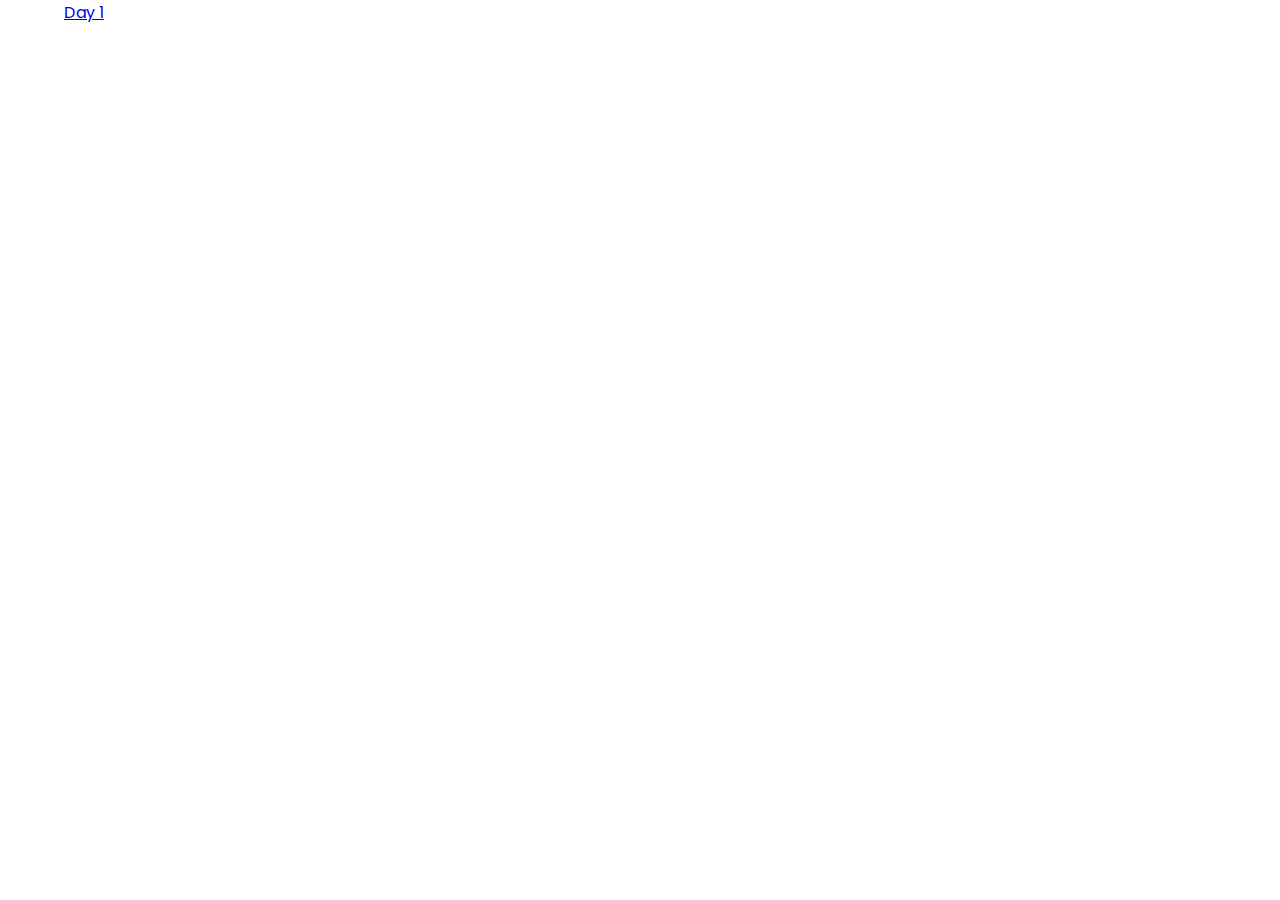
==== index.html @ fbef8e05 "inclueds home Page" ====
<!DOCTYPE html>
<html lang="en">
<head>
    <meta charset="UTF-8">
    <meta http-equiv="X-UA-Compatible" content="IE=edge">
    <meta name="viewport" content="width=device-width, initial-scale=1.0">
    <title>Js 50 days challanges</title>
    <link rel="stylesheet" href="style.css">
</head>
<body>

    <div class="container">
        <div class="images">
            <a href="day1/index.html">Day 1</a>
        </div>
    </div>
    
</body>
</html>
---- style.css ----
@import url('https://fonts.googleapis.com/css2?family=Poppins:wght@100;400;500;700&family=Roboto&family=Rubik&display=swap');
*{
    box-sizing: border-box;
}


body{
    font-family: 'Poppins', sans-serif;
    display: flex;
    /* align-items: center; */
    justify-content: center;
    /* height: 100vh; */
    overflow: hidden;
    margin: 0;
}
.container{
    display: flex;
    width: 90vw;
}
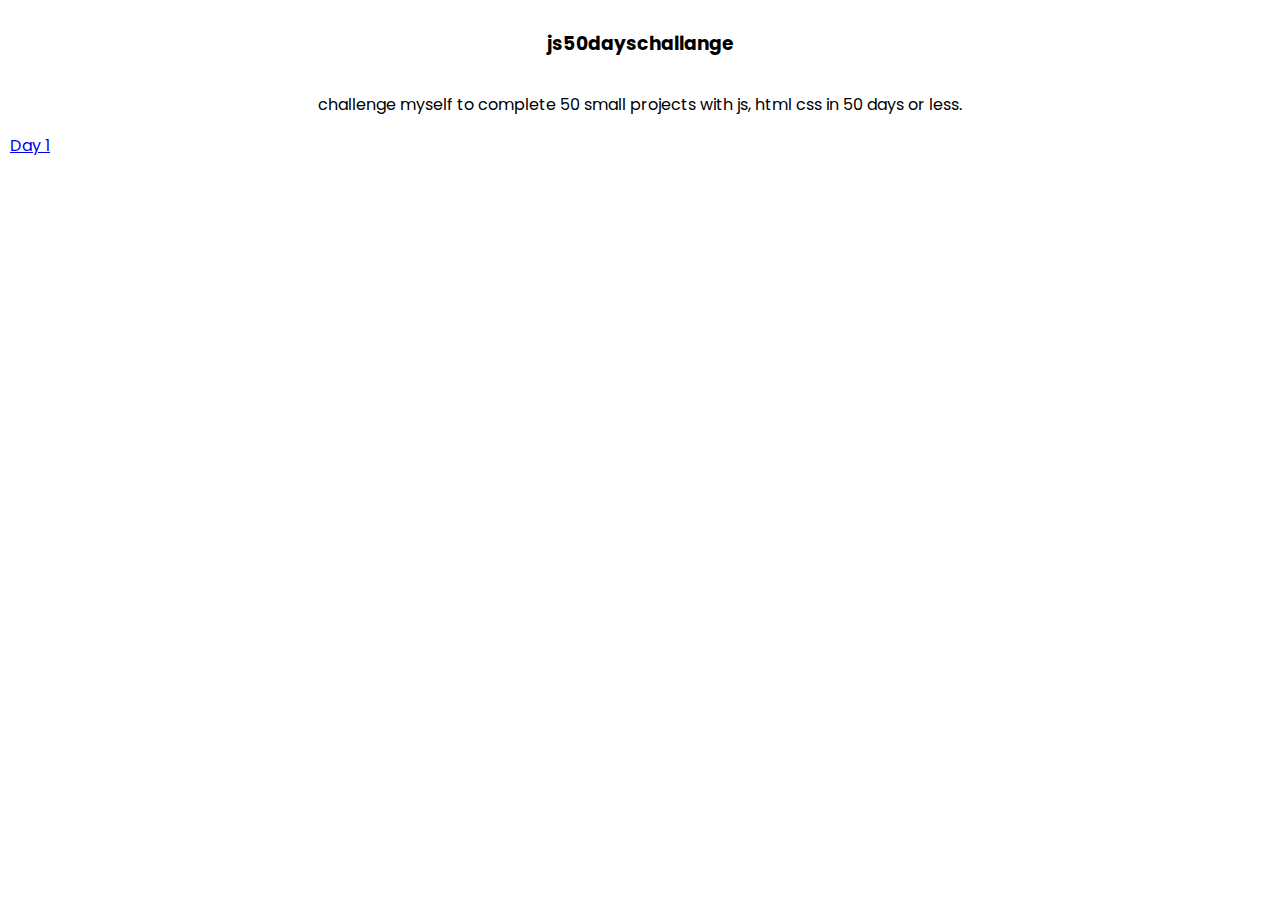
==== commit 5ac2d002: "day 2 initial push" ====
--- a/index.html
+++ b/index.html
@@ -8,8 +8,12 @@
     <link rel="stylesheet" href="style.css">
 </head>
 <body>
-
+    
     <div class="container">
+        <header>
+            <h3>js50dayschallange</h3>
+            <p>challenge myself to complete 50 small projects with js, html css in 50 days or less.</p>
+        </header>
         <div class="images">
             <a href="day1/index.html">Day 1</a>
         </div>
--- a/style.css
+++ b/style.css
@@ -6,7 +6,7 @@
 
 body{
     font-family: 'Poppins', sans-serif;
-    display: flex;
+    /* display: flex; */
     /* align-items: center; */
     justify-content: center;
     /* height: 100vh; */
@@ -14,6 +14,10 @@
     margin: 0;
 }
 .container{
-    display: flex;
-    width: 90vw;
+    margin: 10px;
+}
+header{
+display: flex;
+flex-direction: column;
+align-items: center;
 }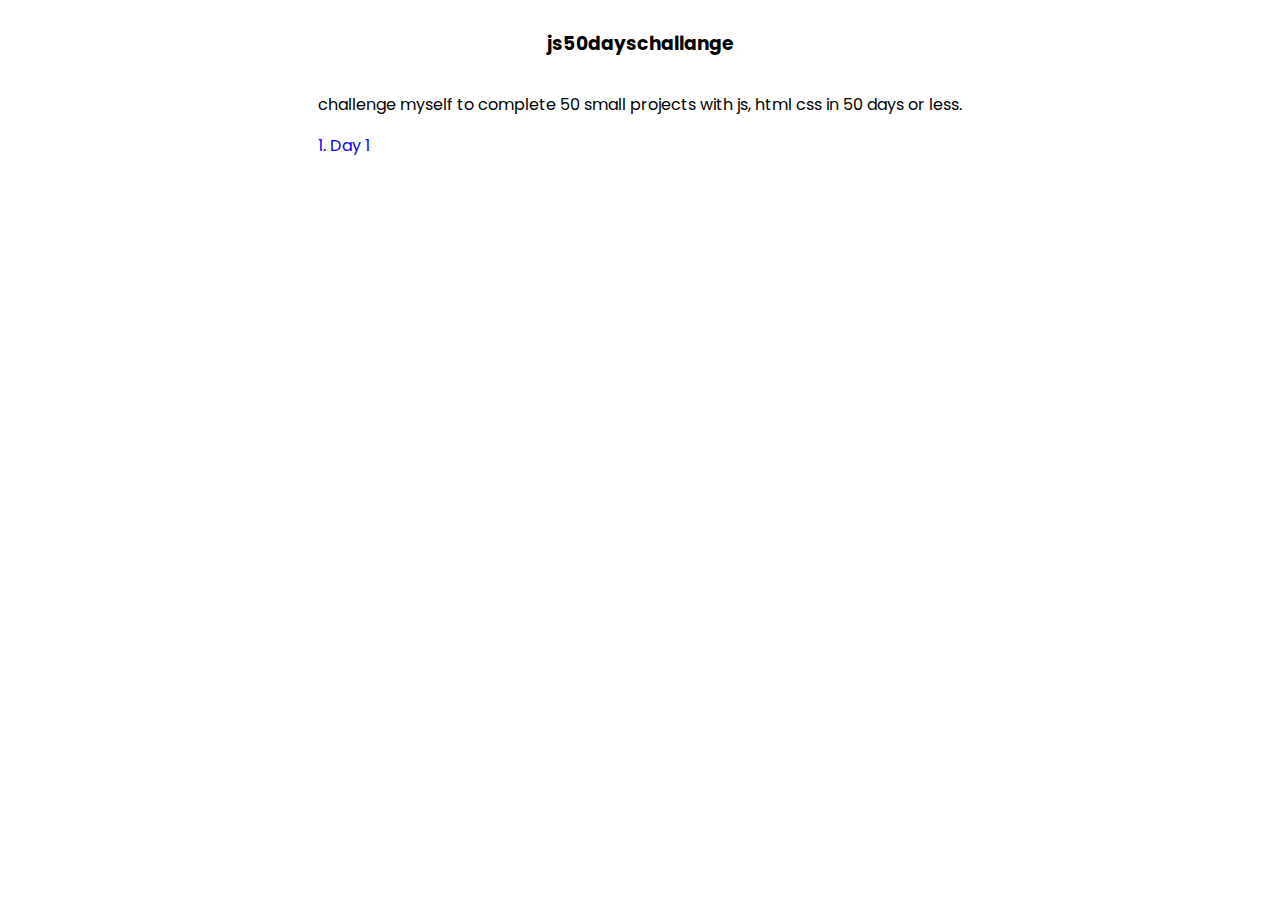
==== commit b8d9ee5f: "changes in style" ====
--- a/index.html
+++ b/index.html
@@ -15,7 +15,7 @@
             <p>challenge myself to complete 50 small projects with js, html css in 50 days or less.</p>
         </header>
         <div class="images">
-            <a href="day1/index.html">Day 1</a>
+            <a href="day1/index.html">1. Day 1</a>
         </div>
     </div>
     
--- a/style.css
+++ b/style.css
@@ -6,7 +6,7 @@
 
 body{
     font-family: 'Poppins', sans-serif;
-    /* display: flex; */
+    display: flex;
     /* align-items: center; */
     justify-content: center;
     /* height: 100vh; */
@@ -20,4 +20,7 @@
 display: flex;
 flex-direction: column;
 align-items: center;
+}
+a {
+    text-decoration: none;
 }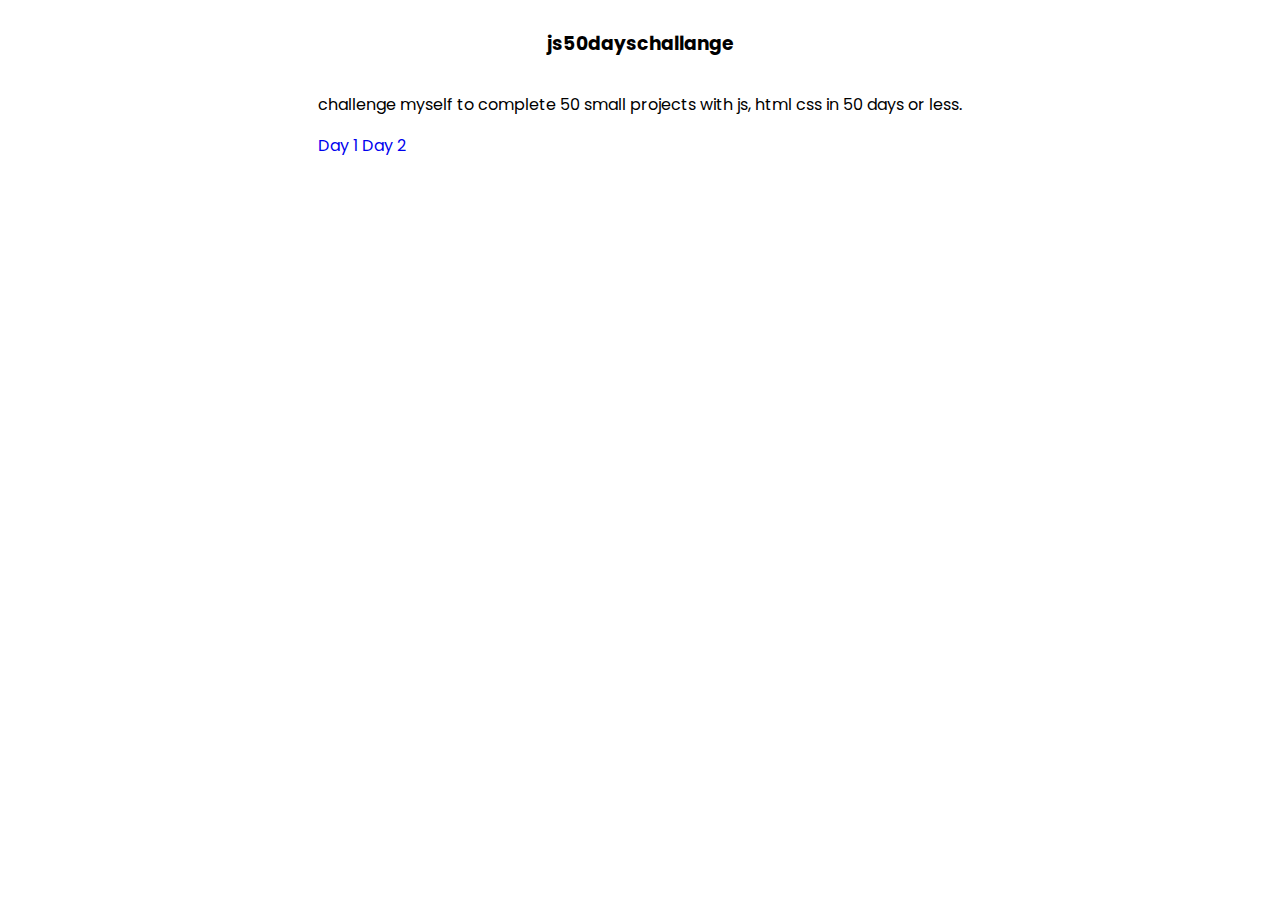
==== commit 0a7638d0: "Day 2 || markup" ====
--- a/index.html
+++ b/index.html
@@ -15,7 +15,8 @@
             <p>challenge myself to complete 50 small projects with js, html css in 50 days or less.</p>
         </header>
         <div class="images">
-            <a href="day1/index.html">1. Day 1</a>
+            <a href="day1/index.html">Day 1</a>
+            <a href="day2/index.html">Day 2</a>
         </div>
     </div>
     
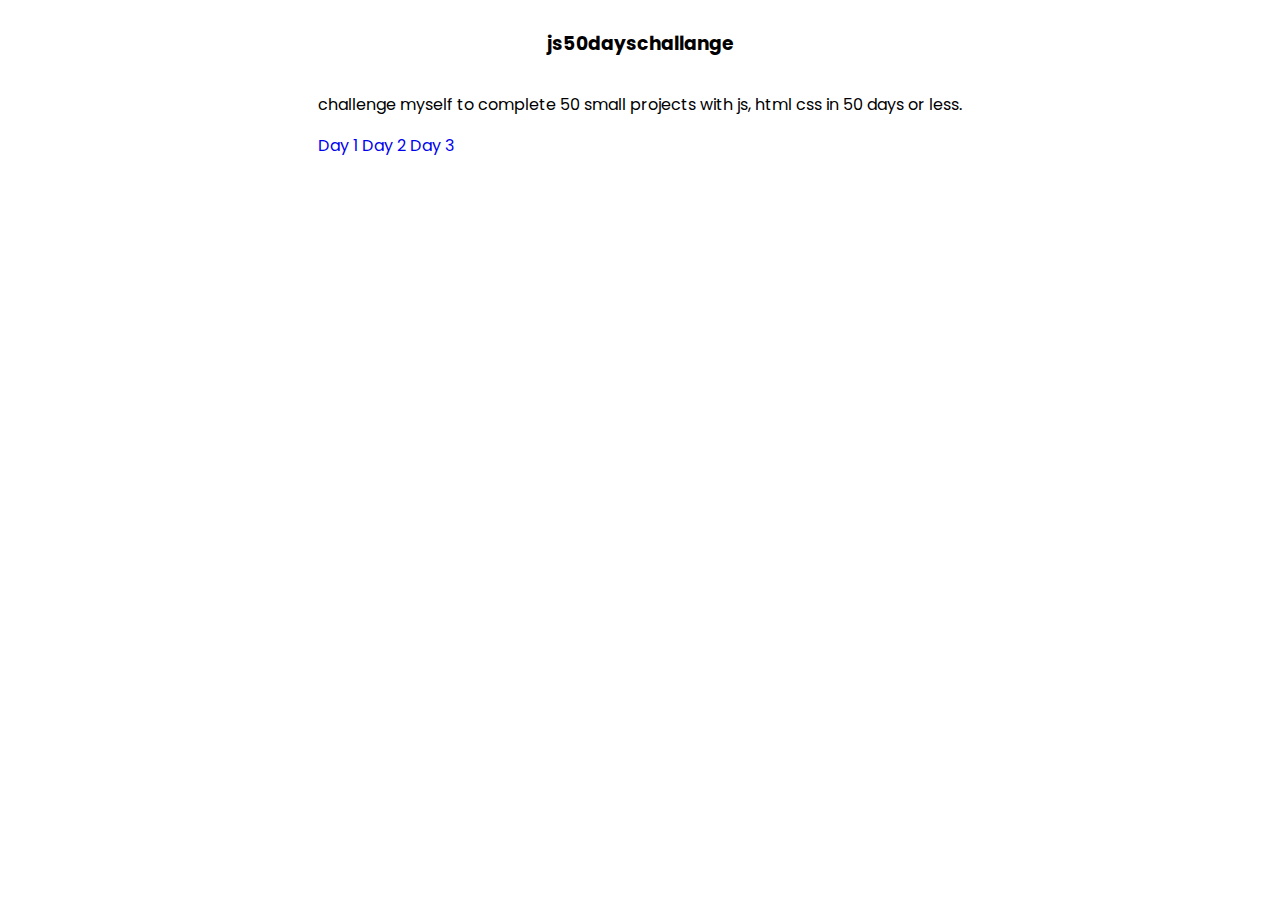
==== commit f523fdac: "index edited" ====
--- a/index.html
+++ b/index.html
@@ -17,6 +17,8 @@
         <div class="images">
             <a href="day1/index.html">Day 1</a>
             <a href="day2/index.html">Day 2</a>
+            <a href="day3/index.html">Day 3</a>
+
         </div>
     </div>
     
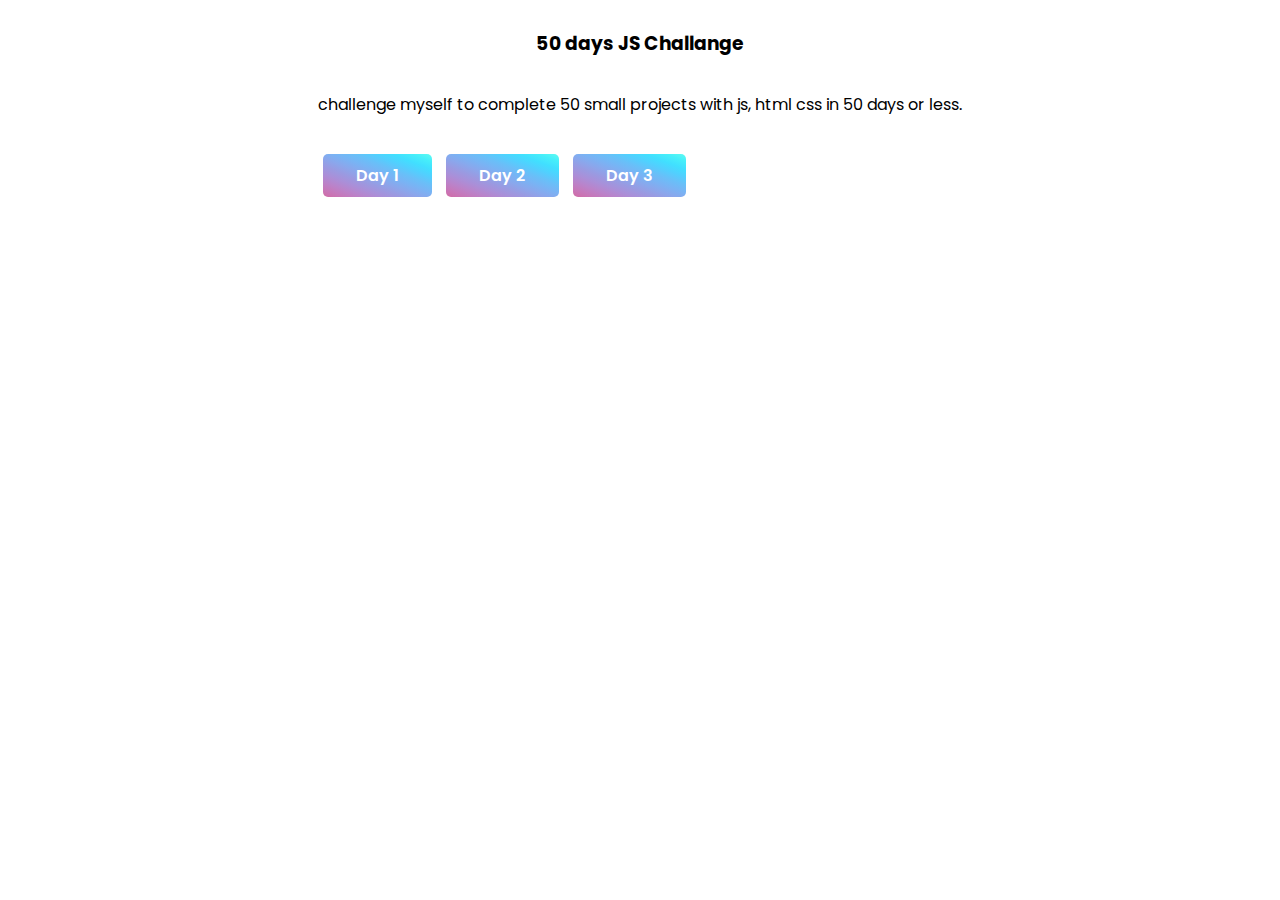
==== commit 6424c51e: "Update index.html" ====
--- a/index.html
+++ b/index.html
@@ -11,7 +11,7 @@
     
     <div class="container">
         <header>
-            <h3>js50dayschallange</h3>
+            <h3>50 days JS Challange</h3>
             <p>challenge myself to complete 50 small projects with js, html css in 50 days or less.</p>
         </header>
         <div class="images">
@@ -23,4 +23,4 @@
     </div>
     
 </body>
-</html>+</html>
--- a/style.css
+++ b/style.css
@@ -22,5 +22,15 @@
 align-items: center;
 }
 a {
-    text-decoration: none;
-}+      text-decoration: none;
+    margin: 5px;
+    padding: 10px 33px;
+    background-image: linear-gradient(to right top, #d16ba5, #c777b9, #ba83ca, #aa8fd8, #9a9ae1, #8aa7ec, #79b3f4, #69bff8, #52cffe, #41dfff, #46eefa, #5ffbf1);
+    border-radius: 5px;
+    color: white;
+    font-weight: 600;
+}
+
+.images {
+    margin-top: 30px;
+}
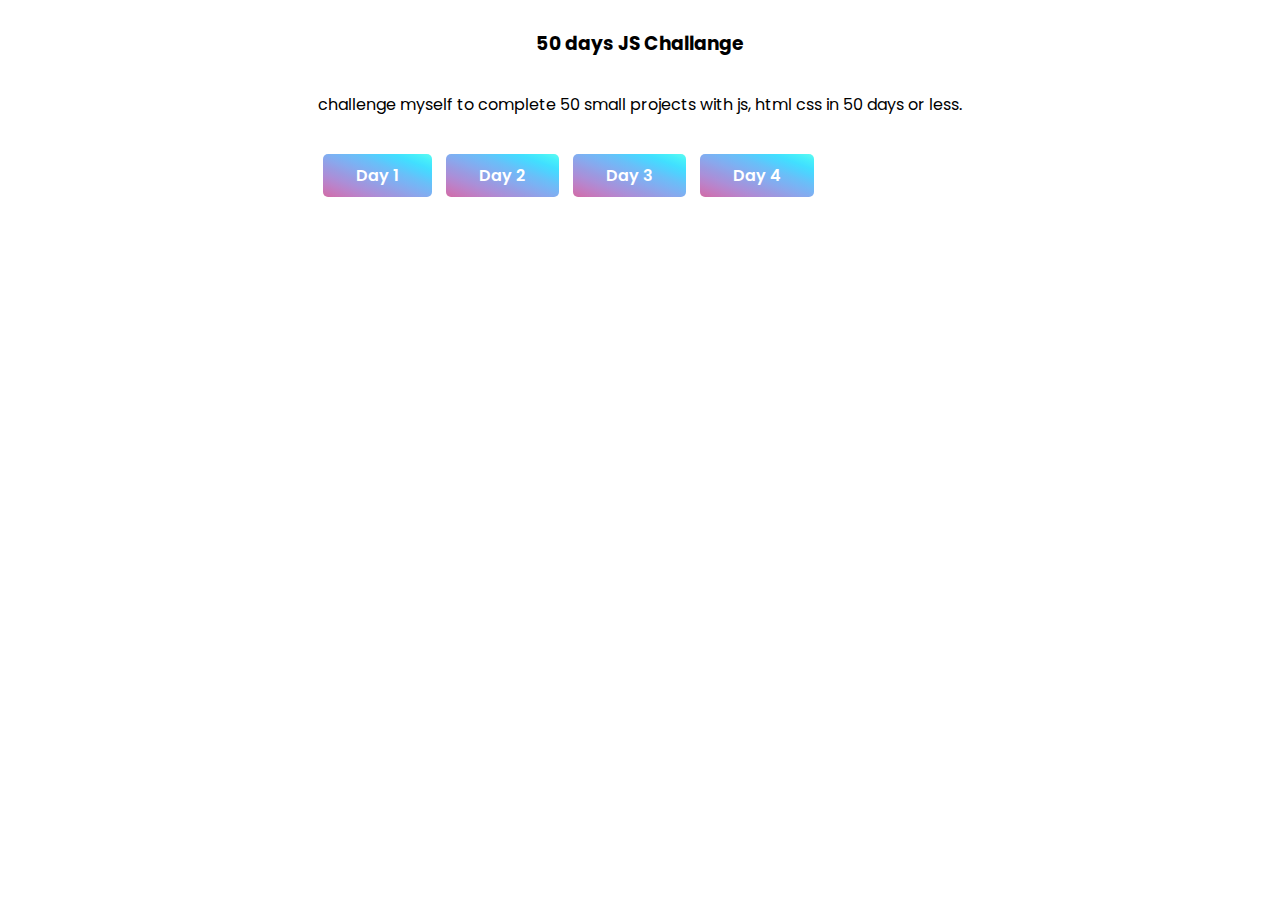
==== commit 908388d8: "projet 4 initiate" ====
--- a/index.html
+++ b/index.html
@@ -18,6 +18,7 @@
             <a href="day1/index.html">Day 1</a>
             <a href="day2/index.html">Day 2</a>
             <a href="day3/index.html">Day 3</a>
+            <a href="day4/index.html">Day 4</a>
 
         </div>
     </div>
